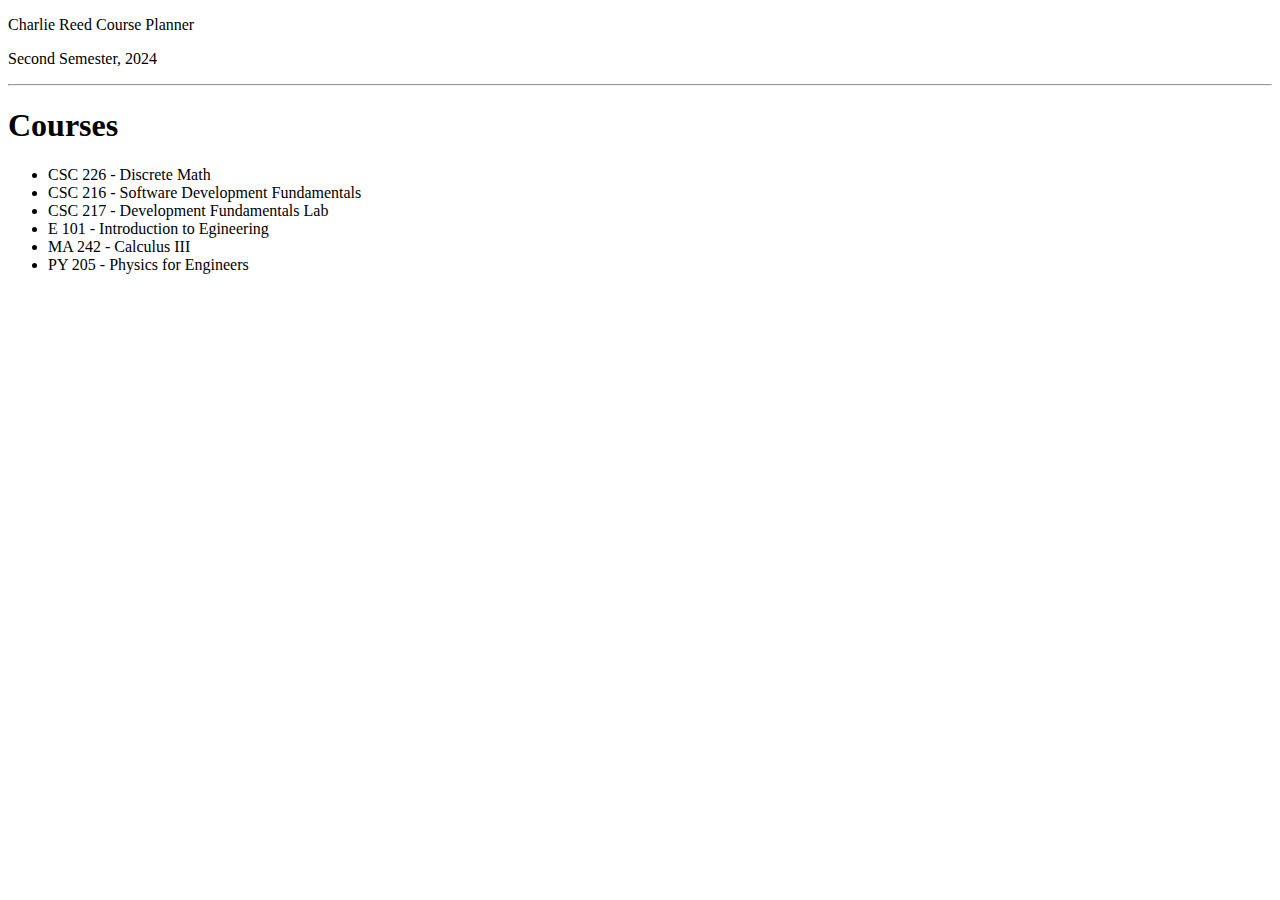
==== index.html @ d4d1f283 "Add files via upload" ====
<!DOCTYPE html>
<html>
<head>
    <meta charset="UTF-8" />
    <title>Personal Planner</title>
    <link rel="'stylesheet" type="'text/css" href="planner.css">
</head>
<body>
    <header>
    <p>Charlie Reed Course Planner</p>
    <p> Second Semester, 2024</p>
    </header>
    <hr>
    <div class="courses">
    <h1>Courses</h1>
    <ul class="course-list">
        <li>CSC 226 - Discrete Math</li>
        <li> CSC 216 - Software Development Fundamentals</li>
        <li> CSC 217 - Development Fundamentals Lab</li>
        <li> E 101 - Introduction to Egineering</li>
        <li> MA 242 - Calculus III</li>
        <li> PY 205 - Physics for Engineers</li>
    </ul>
    </div>
</body>
</html>
---- planner.css ----
body {
    height: 100vh;
    background-color: black;
    color: white;
}

p {
    font-size: 1em;
}

header {
    display: flex;
    justify-content: space-between;

}

h1 {
    font-size: 1.5em;
}

.courses {
    text-align: center;
    padding-top: 2em;
}

.course-list {
    list-style: none;
}

li {
    padding: 10px 0px 10px 0px;
}

li:hover {
    transform: scale(1.1);
}
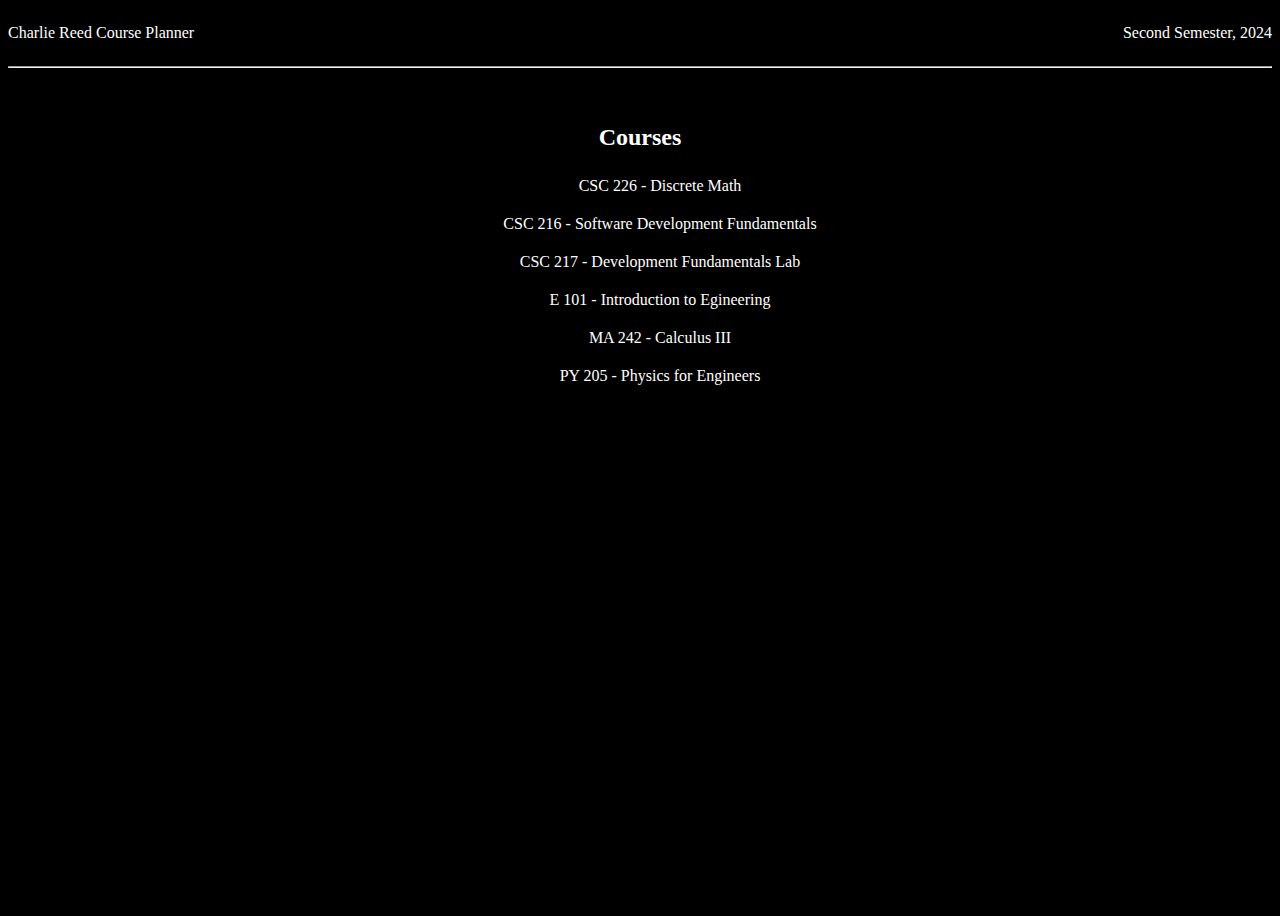
==== commit 9ae58906: "Update index.html" ====
--- a/index.html
+++ b/index.html
@@ -1,9 +1,9 @@
 <!DOCTYPE html>
 <html>
 <head>
-    <meta charset="UTF-8" />
+    <meta charset="UTF-8"/>
     <title>Personal Planner</title>
-    <link rel="'stylesheet" type="'text/css" href="planner.css">
+    <link rel="stylesheet" type="text/css" href="style.css">
 </head>
 <body>
     <header>
@@ -23,4 +23,4 @@
     </ul>
     </div>
 </body>
-</html>+</html>
--- a/style.css
+++ b/style.css
@@ -0,0 +1,37 @@
+
+body {
+    height: 100vh;
+    background-color: black;
+    color: white;
+}
+
+p {
+    font-size: 1em;
+}
+
+header {
+    display: flex;
+    justify-content: space-between;
+
+}
+
+h1 {
+    font-size: 1.5em;
+}
+
+.courses {
+    text-align: center;
+    padding-top: 2em;
+}
+
+.course-list {
+    list-style: none;
+}
+
+li {
+    padding: 10px 0px 10px 0px;
+}
+
+li:hover {
+    transform: scale(1.1);
+}